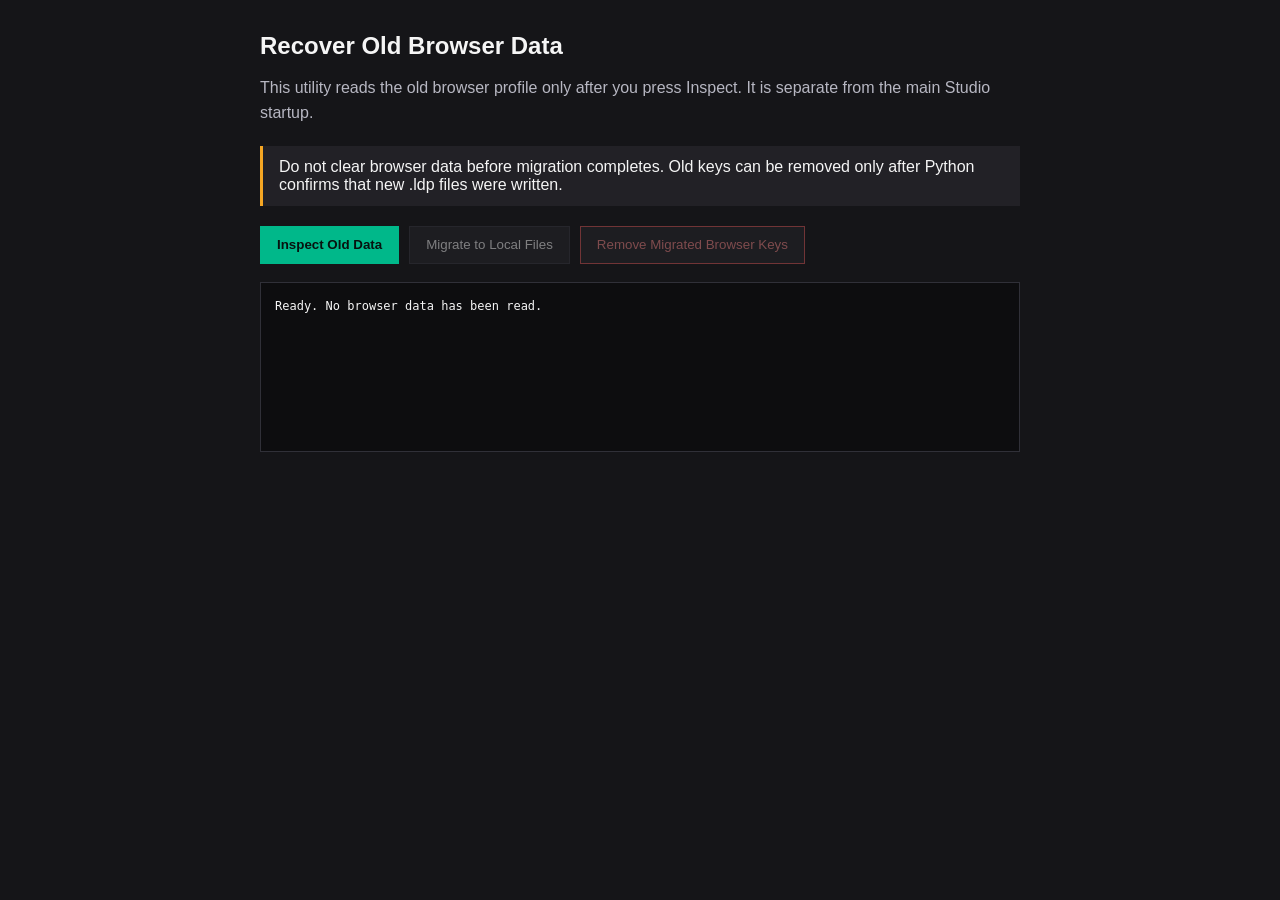
==== src/frontend/legacy-recovery.html @ 12d28a1b "feat: add desktop file-backed project storage" ====
<!DOCTYPE html>
<html lang="en">
<head>
    <meta charset="UTF-8">
    <meta name="viewport" content="width=device-width, initial-scale=1.0">
    <title>Lucky Draw Pro Studio - Legacy Recovery</title>
    <style>
        * { box-sizing: border-box; }
        body { margin: 0; background: #151518; color: #f5f5f5; font-family: Arial, sans-serif; }
        main { width: min(760px, calc(100% - 32px)); margin: 32px auto; }
        h1 { margin: 0 0 8px; font-size: 24px; }
        p { color: #b7b7c2; line-height: 1.55; }
        .notice { border-left: 3px solid #f5a623; background: #222126; padding: 12px 16px; margin: 20px 0; }
        .actions { display: flex; gap: 10px; flex-wrap: wrap; margin: 18px 0; }
        button { border: 1px solid #3c3c45; background: #27272d; color: #fff; min-height: 38px; padding: 0 16px; cursor: pointer; }
        button.primary { background: #00b88a; border-color: #00b88a; color: #07120f; font-weight: 700; }
        button.danger { border-color: #e25b5b; color: #ff8d8d; }
        button:disabled { opacity: .45; cursor: not-allowed; }
        #status { background: #0d0d0f; border: 1px solid #303038; min-height: 170px; padding: 14px; white-space: pre-wrap; overflow-wrap: anywhere; font-family: Consolas, monospace; font-size: 12px; line-height: 1.55; }
    </style>
</head>
<body>
    <main>
        <h1>Recover Old Browser Data</h1>
        <p>This utility reads the old browser profile only after you press Inspect. It is separate from the main Studio startup.</p>
        <div class="notice">Do not clear browser data before migration completes. Old keys can be removed only after Python confirms that new .ldp files were written.</div>
        <div class="actions">
            <button id="inspectBtn" class="primary">Inspect Old Data</button>
            <button id="migrateBtn" disabled>Migrate to Local Files</button>
            <button id="removeBtn" class="danger" disabled>Remove Migrated Browser Keys</button>
        </div>
        <div id="status">Ready. No browser data has been read.</div>
    </main>
    <script src="js/legacy_recovery.js?v=7.0.0"></script>
</body>
</html>
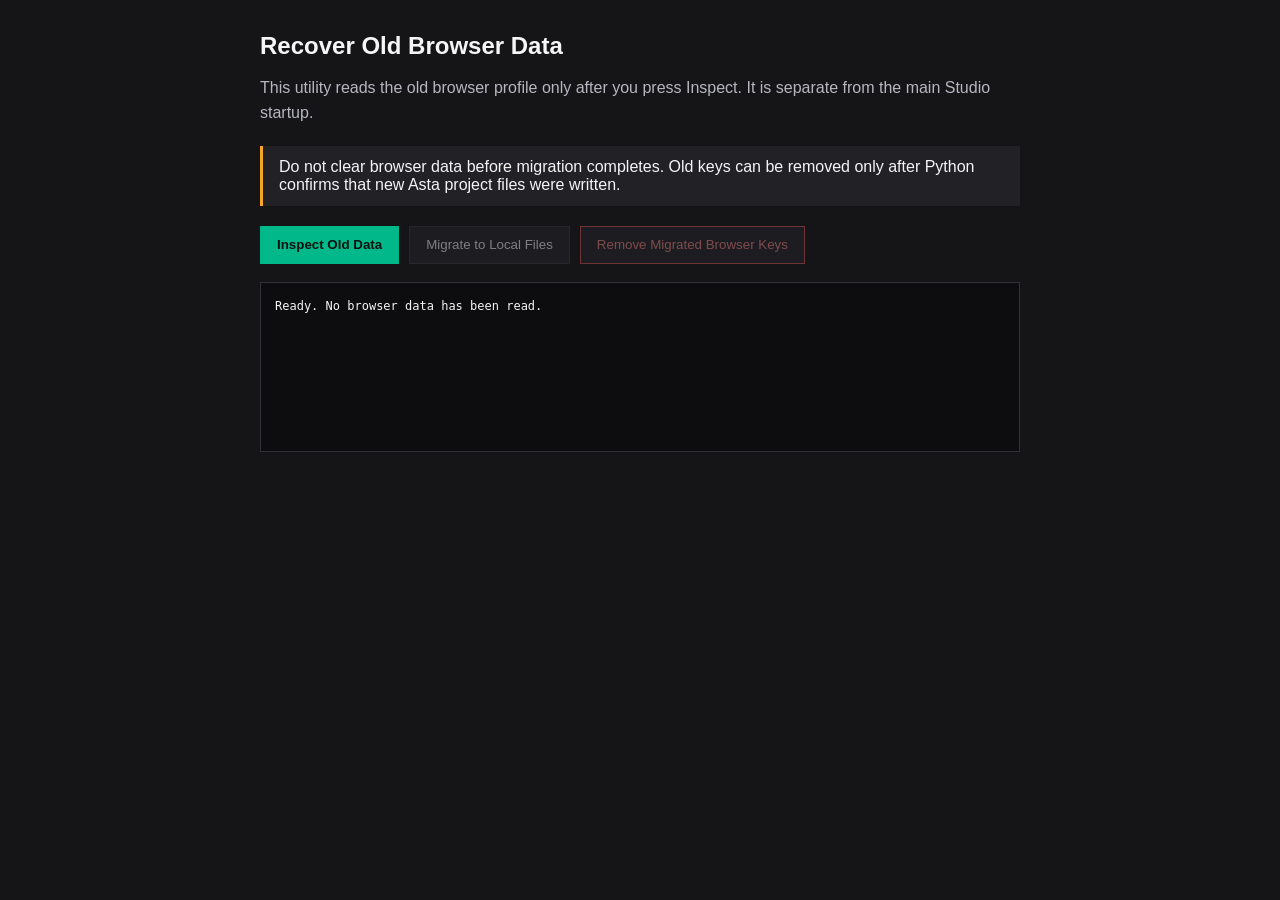
==== commit f872b263: "feat: package Asta Studio as a Windows desktop app" ====
--- a/src/frontend/legacy-recovery.html
+++ b/src/frontend/legacy-recovery.html
@@ -3,7 +3,9 @@
 <head>
     <meta charset="UTF-8">
     <meta name="viewport" content="width=device-width, initial-scale=1.0">
-    <title>Lucky Draw Pro Studio - Legacy Recovery</title>
+    <title>Asta Studio - Legacy Recovery</title>
+    <link rel="icon" type="image/svg+xml" href="assets/asta-mark.svg">
+    <script src="js/runtime_session.js?v=1.0.0"></script>
     <style>
         * { box-sizing: border-box; }
         body { margin: 0; background: #151518; color: #f5f5f5; font-family: Arial, sans-serif; }
@@ -23,7 +25,7 @@
     <main>
         <h1>Recover Old Browser Data</h1>
         <p>This utility reads the old browser profile only after you press Inspect. It is separate from the main Studio startup.</p>
-        <div class="notice">Do not clear browser data before migration completes. Old keys can be removed only after Python confirms that new .ldp files were written.</div>
+        <div class="notice">Do not clear browser data before migration completes. Old keys can be removed only after Python confirms that new Asta project files were written.</div>
         <div class="actions">
             <button id="inspectBtn" class="primary">Inspect Old Data</button>
             <button id="migrateBtn" disabled>Migrate to Local Files</button>
@@ -34,4 +36,3 @@
     <script src="js/legacy_recovery.js?v=7.0.0"></script>
 </body>
 </html>
-
